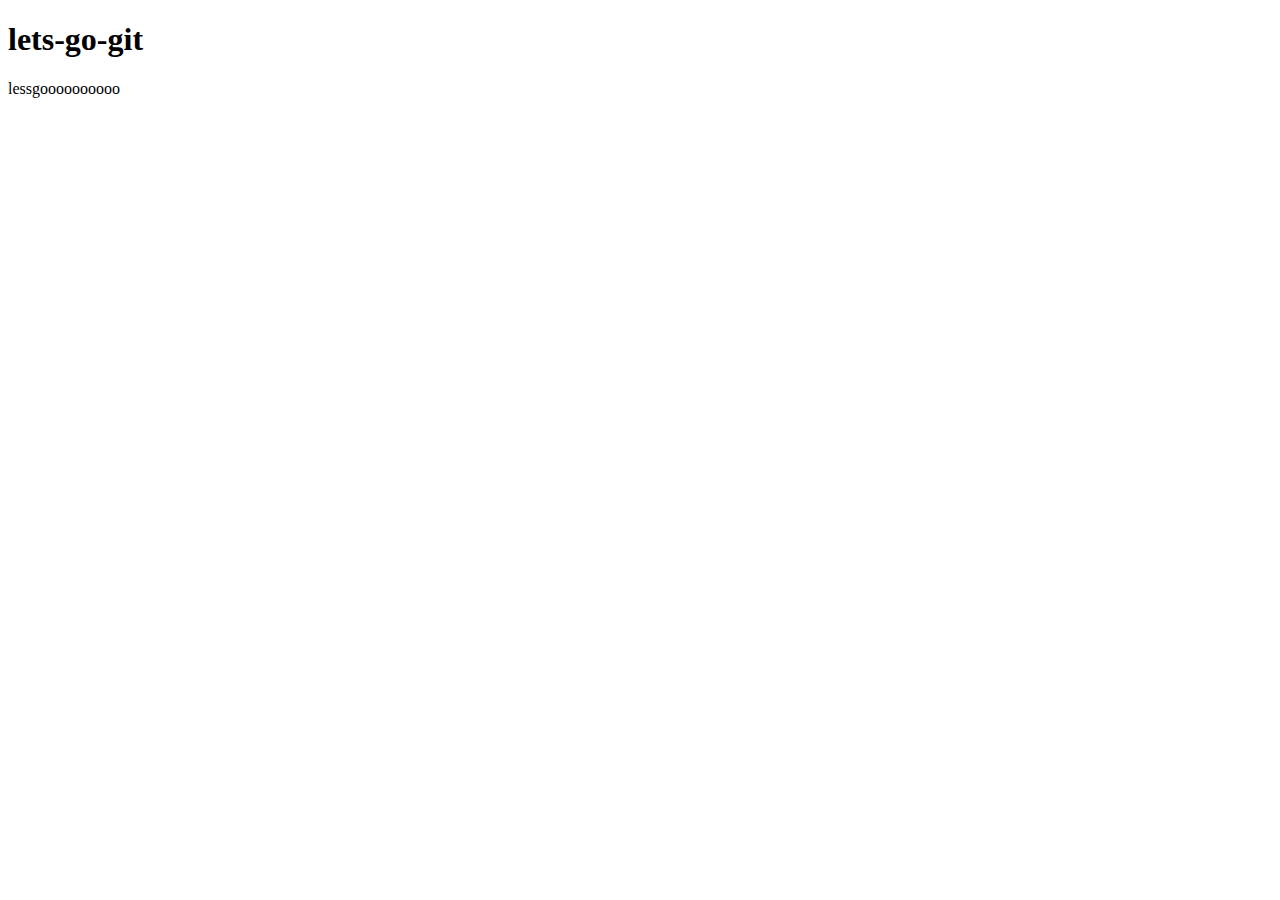
==== index.html @ c495e261 "edit html" ====
<!DOCTYPE html>
<html lang="en">
  <head>
    <meta charset="UTF-8" />
    <meta name="viewport" content="width=device-width, initial-scale=1.0" />
    <title>lets-go-git</title>
    <script src="app.js"></script>
  </head>
  <body>
    <h1>lets-go-git</h1>
    lessgoooooooooo
  </body>
</html>
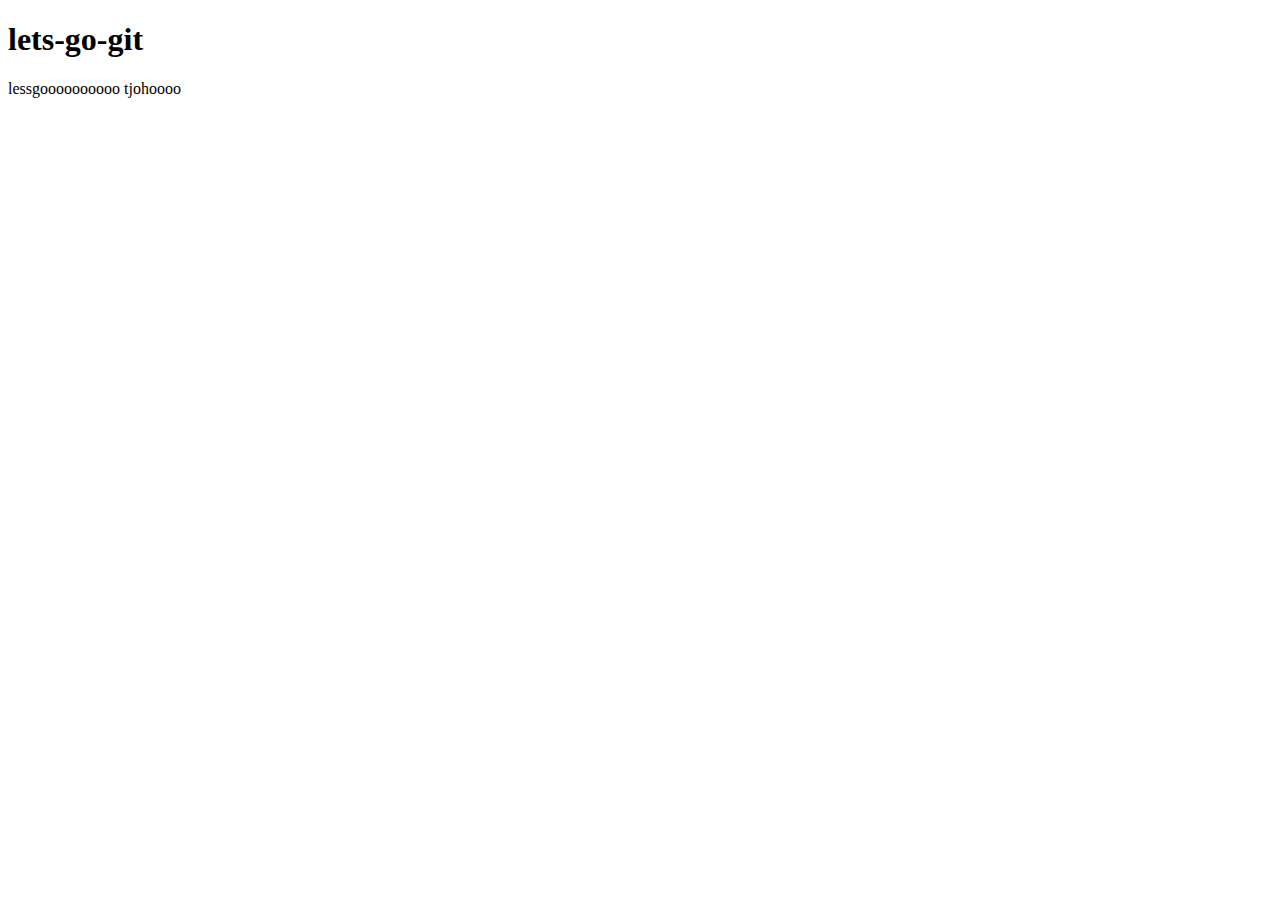
==== commit bc9a6106: "Merge branch 'main' into main" ====
--- a/index.html
+++ b/index.html
@@ -8,6 +8,6 @@
   </head>
   <body>
     <h1>lets-go-git</h1>
-    lessgoooooooooo
+    lessgoooooooooo tjohoooo
   </body>
 </html>
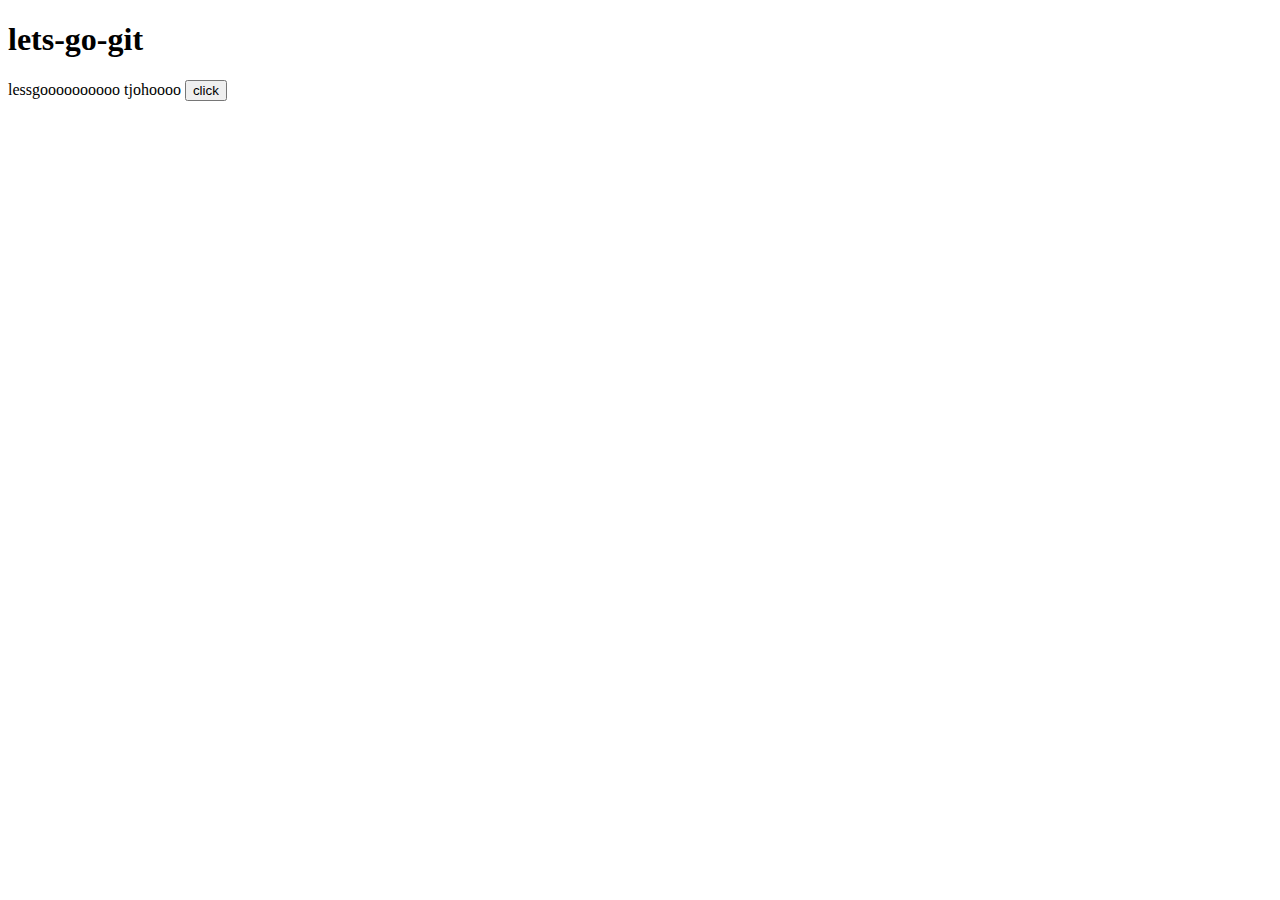
==== commit 712df321: "Merge pull request #5 from EmilJohanssonz/main" ====
--- a/index.html
+++ b/index.html
@@ -9,5 +9,6 @@
   <body>
     <h1>lets-go-git</h1>
     lessgoooooooooo tjohoooo
+    <button>click</button>
   </body>
 </html>
